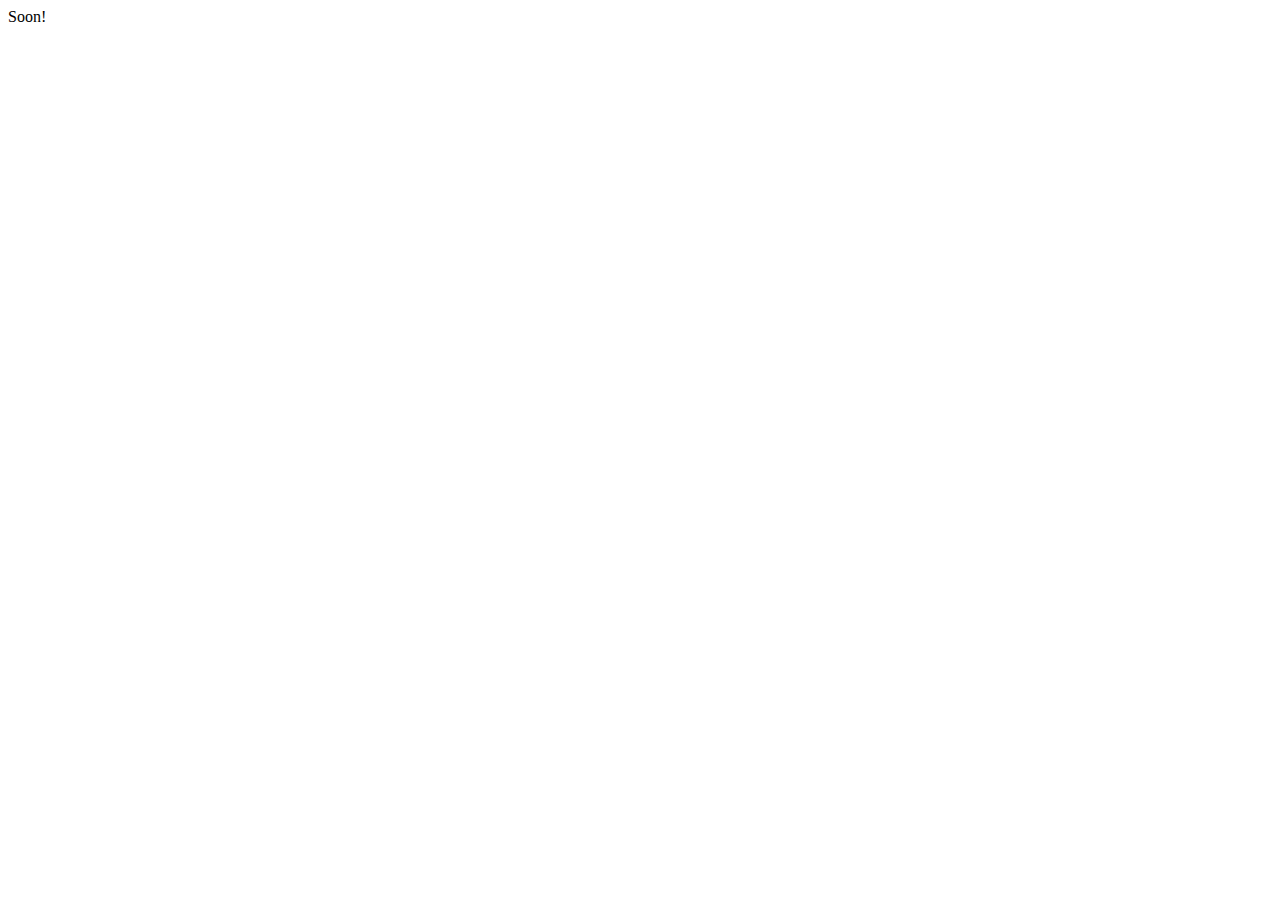
==== index.html @ 0e98734d "Update index.html" ====
<!DOCTYPE html>
<html lang="en">
<!DOCTYPE html>
<html>
<head>
  <title>Rowlit's site v2 - coming soon!</title>
  <link rel="stylesheet" type="text/css" href="https://github.com/rowlit/rowlitsitev2/blob/423e21eac77245bb9932981e52eb19af7de09e4a/styles.css">
</head>
<body>
  <div class="background-image">
    <div class="centered-text">
      <span>Soon!</span>
    </div>
  </div>
</body>
</html>
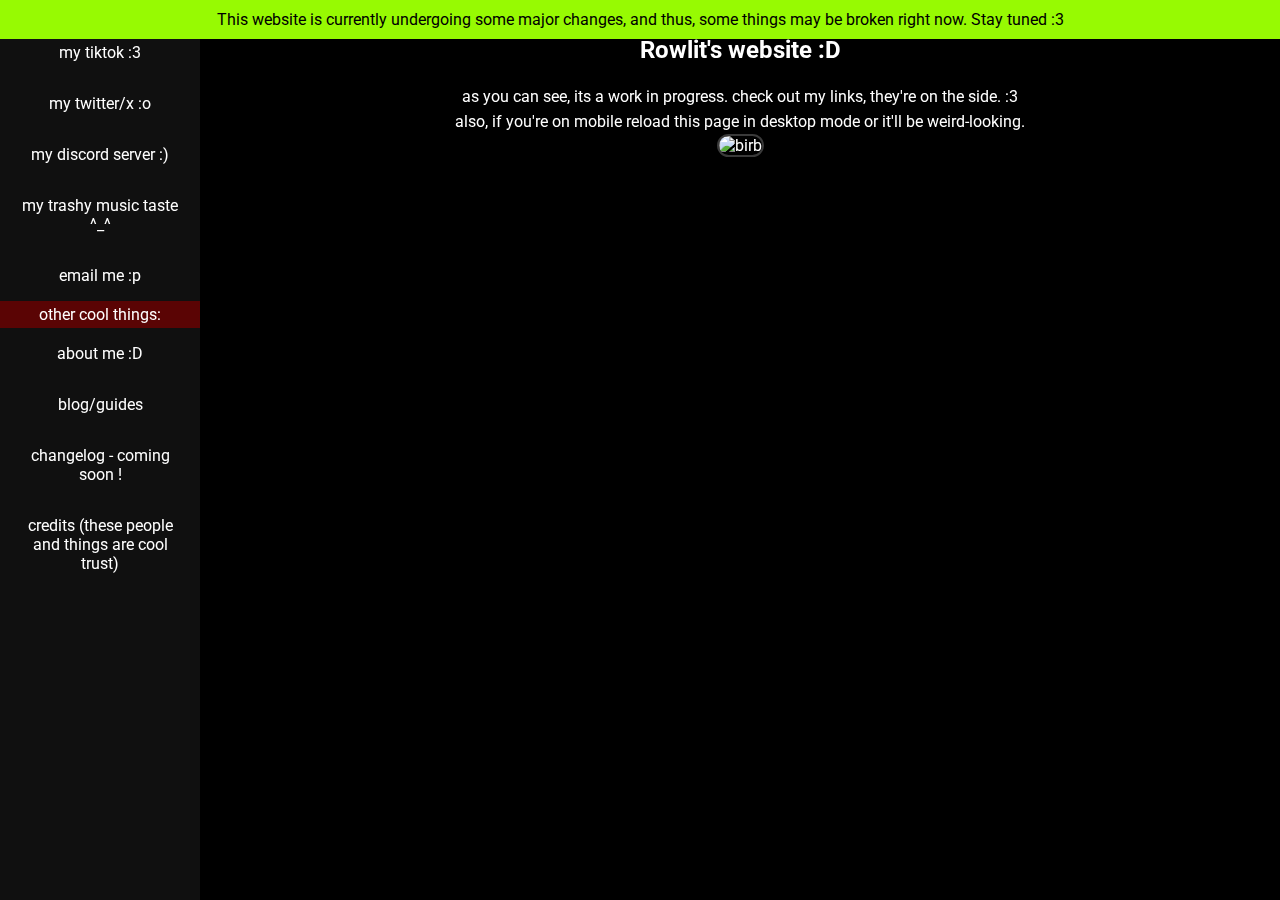
==== commit 70cc3608: "Update index.html" ====
--- a/index.html
+++ b/index.html
@@ -1,16 +1,54 @@
 <!DOCTYPE html>
 <html lang="en">
-<!DOCTYPE html>
-<html>
 <head>
-  <title>Rowlit's site v2 - coming soon!</title>
-  <link rel="stylesheet" type="text/css" href="https://github.com/rowlit/rowlitsitev2/blob/423e21eac77245bb9932981e52eb19af7de09e4a/styles.css">
+  <link rel="icon" href="https://raw.githubusercontent.com/rowlit/trash-website/main/favicon.ico" type="image/x-icon">
+<title>Rowlit's site v2</title>
+<meta charset="utf-8">
+<meta name="viewport" content="width=device-width, initial-scale=1">
+    <link rel="stylesheet" type="text/css" href="./core.css">
+
+  <style>
+    .alert-banner {
+      background-color: #97fa02;
+      color: rgb(0, 0, 0);
+      padding: 10px;
+      text-align: center;
+      font-size: 16px;
+      position: fixed;
+      top: 0;
+      width: 100%;
+      z-index: 1000;
+    }
+
+  </style>
 </head>
 <body>
-  <div class="background-image">
-    <div class="centered-text">
-      <span>Soon!</span>
-    </div>
-  </div>
+
+<div class="alert-banner">
+  This website is currently undergoing some major changes, and thus, some things may be broken right now. Stay tuned :3
+</div>
+</head>
+<body>
+
+<div class="sidenav">
+  <p style="background-color: #5a0404; padding: 4px;">Socials:</p>
+  <a href="https://tiktok.com/@digitalrowlit124">my tiktok :3</a>
+  <a href="https://twitter.com/DigitalRowlit">my twitter/x :o</a>
+  <a href="https://discord.gg/v5ePbQ8Kg2">my discord server :)</a>
+  <a href="https://open.spotify.com/user/957uj0v6bxmuae64nghdo8hwo">my trashy music taste ^_^</a>
+  <a href="mailto:rowlit@byzantine.monster">email me :p</a>
+  <p style="background-color: #5a0404; padding: 4px;">other cool things:</p>
+  <a href="./about.html">about me :D</a>
+  <a href="http://blog.byzantine.monster">blog/guides</a>
+  <a href="./#">changelog - coming soon !</a>
+  <a href="./credits.html">credits (these people and things are cool trust)</a>
+</div>
+
+<div class="content">
+  <h2>Rowlit's website :D</h2>
+  <p>as you can see, its a work in progress. check out my links, they're on the side. :3</p>
+  <p>also, if you're on mobile reload this page in desktop mode or it'll be weird-looking.</p>
+  <img src="https://github.com/rowlit/rowlitsitev2/blob/423e21eac77245bb9932981e52eb19af7de09e4a/img2.jpg?raw=true" alt="birb" style="width:640px;height:480px;border-radius:12px;"> 
+</div>
 </body>
 </html>
--- a/core.css
+++ b/core.css
@@ -0,0 +1,80 @@
+@import url('https://fonts.googleapis.com/css2?family=Roboto&display=swap');
+
+h1 {
+    text-align: center;
+    padding: 3px;
+    margin: 0px;
+}
+
+p {
+    text-align: center;
+    padding: 3px;
+    margin: 0px;
+}
+
+div {
+    text-align: center;
+}
+
+body {
+    margin: 0;
+    font-family: 'Roboto', sans-serif;
+    background-color: #000;
+    color: #fff;
+}
+
+* {
+    box-sizing: border-box;
+}
+
+/* Style the side navigation */
+.sidenav {
+    position: fixed;
+    left: 0px; top: 0px; bottom: 0px;
+    width: 200px;
+    position: fixed;
+    z-index: 1;
+    top: 0;
+    left: 0;
+    background-color: #101010;
+    overflow-x: hidden;
+}
+
+
+/* Side navigation links */
+.sidenav a {
+    color: #fff;
+    padding: 16px;
+    text-decoration: none;
+    display: block;
+    border-radius: 10px;
+    transition: 0.05s;
+}
+
+/* Change color on hover */
+.sidenav a:hover {
+    background-color: #3a3a3a;
+}
+
+/* Style the content */
+.content {
+    position: fixed;
+    left: 200px; right: 0px;
+    bottom: 0px; top: 0px;
+    padding: 16px;
+}
+
+img {
+    border: 2px solid #3a3a3a;
+}
+a {
+    color: #fff;
+}
+
+a:hover {
+    color: #999;
+}
+
+a:active {
+    color: #777;
+}
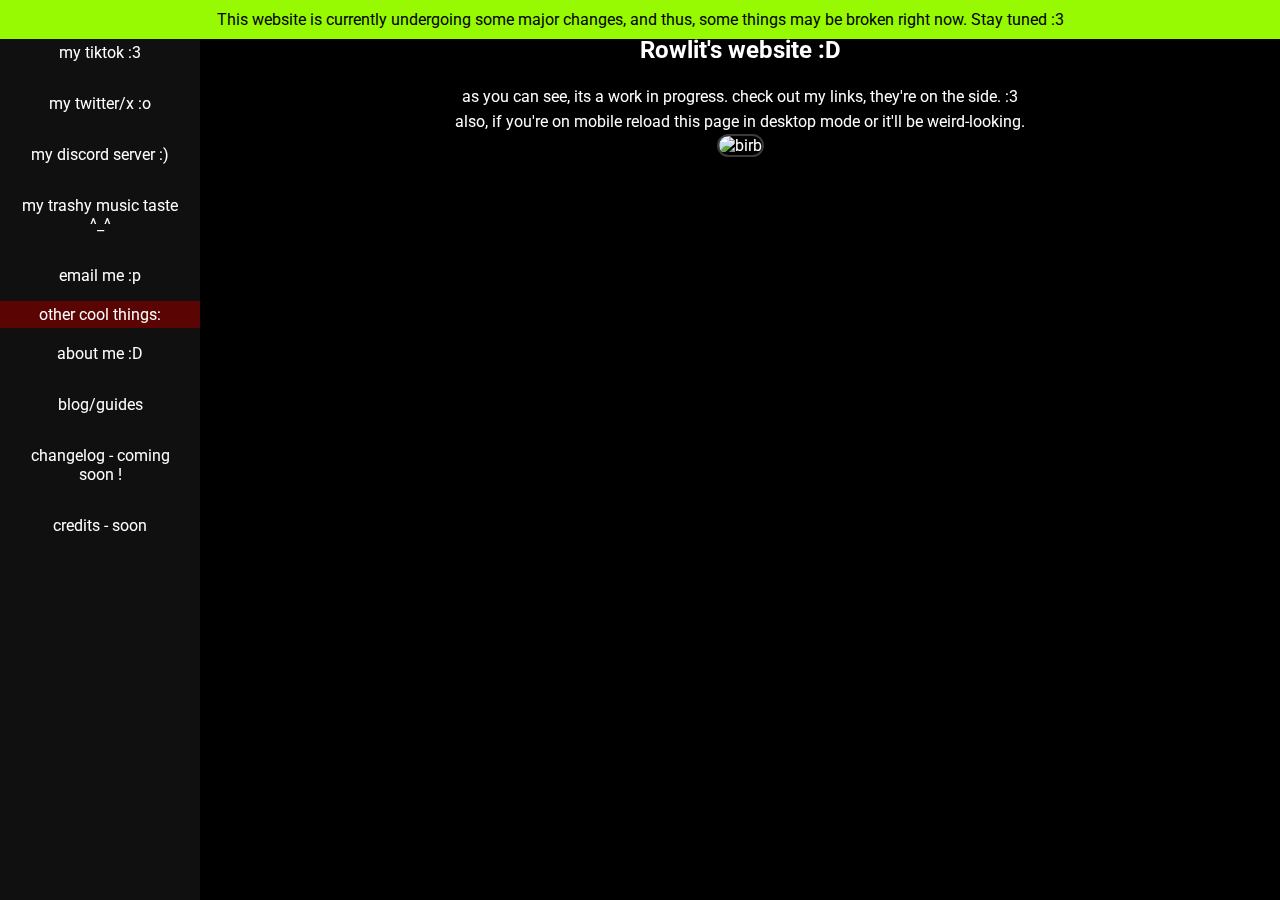
==== commit 0f7e390f: "Update index.html" ====
--- a/index.html
+++ b/index.html
@@ -41,7 +41,7 @@
   <a href="./about.html">about me :D</a>
   <a href="http://blog.byzantine.monster">blog/guides</a>
   <a href="./#">changelog - coming soon !</a>
-  <a href="./credits.html">credits (these people and things are cool trust)</a>
+  <a href="./#">credits - soon</a>
 </div>
 
 <div class="content">
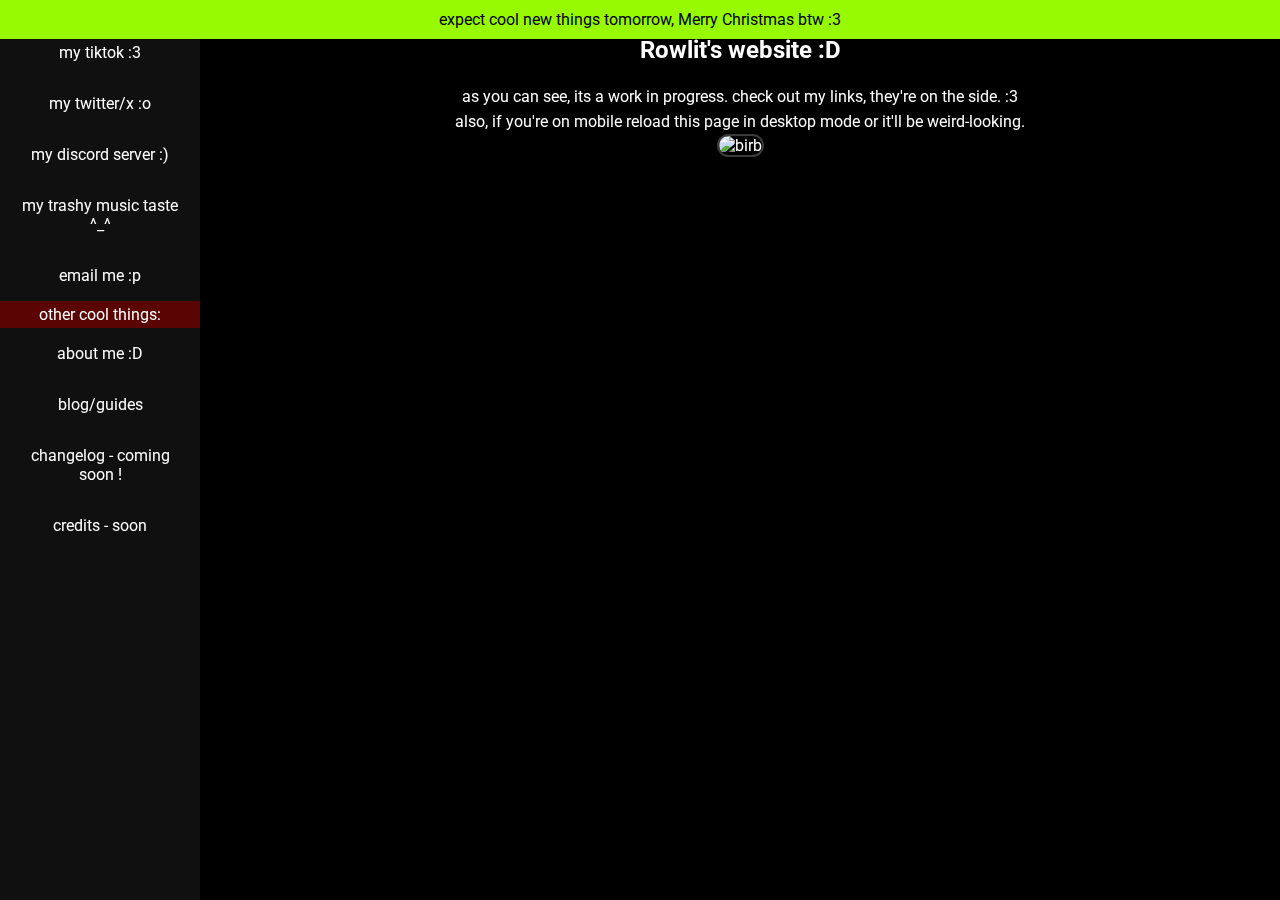
==== commit 161c3865: "Update index.html" ====
--- a/index.html
+++ b/index.html
@@ -25,7 +25,7 @@
 <body>
 
 <div class="alert-banner">
-  This website is currently undergoing some major changes, and thus, some things may be broken right now. Stay tuned :3
+  expect cool new things tomorrow, Merry Christmas btw :3
 </div>
 </head>
 <body>
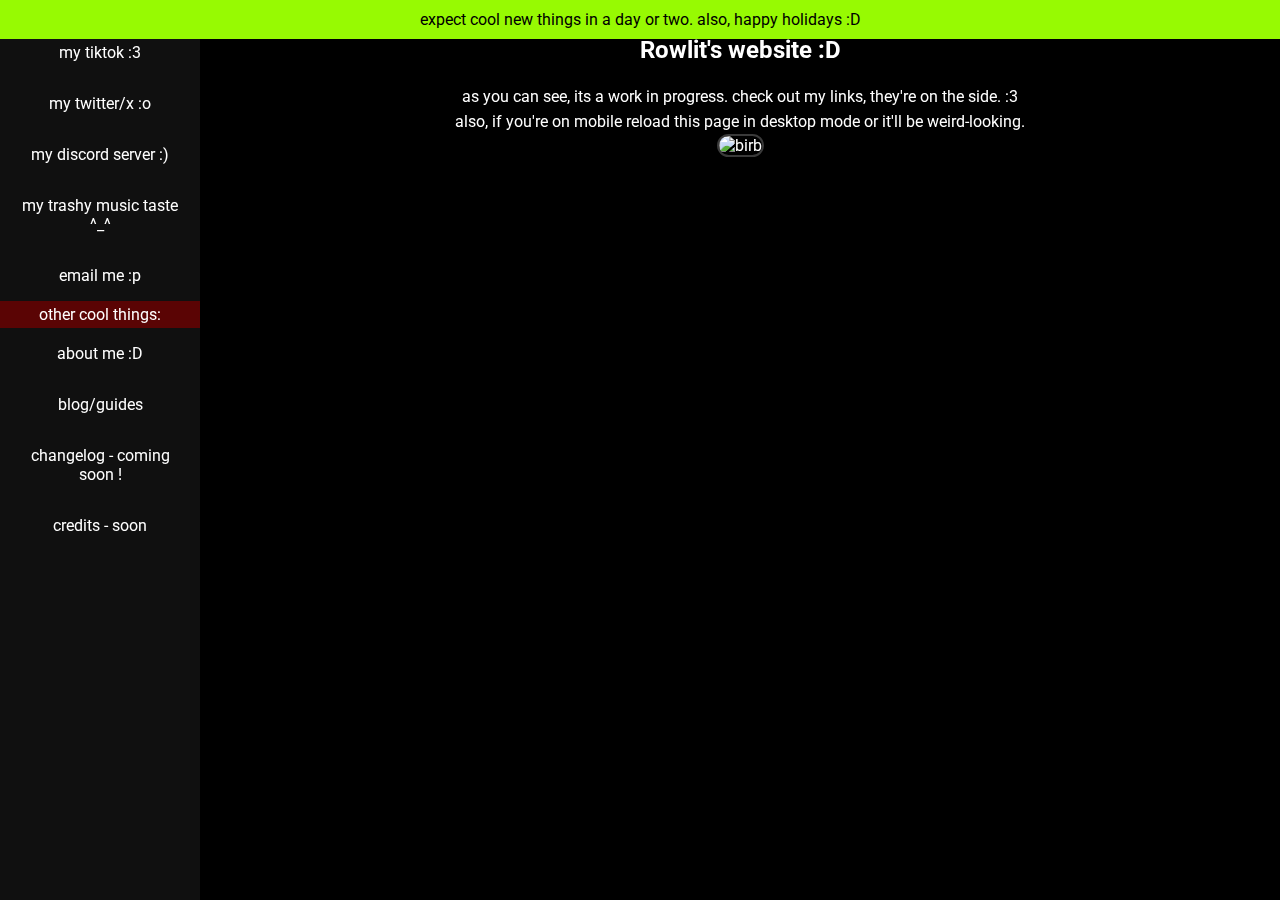
==== commit 4c54b0ba: "Update index.html" ====
--- a/index.html
+++ b/index.html
@@ -25,7 +25,7 @@
 <body>
 
 <div class="alert-banner">
-  expect cool new things tomorrow, Merry Christmas btw :3
+  expect cool new things in a day or two. also, happy holidays :D
 </div>
 </head>
 <body>
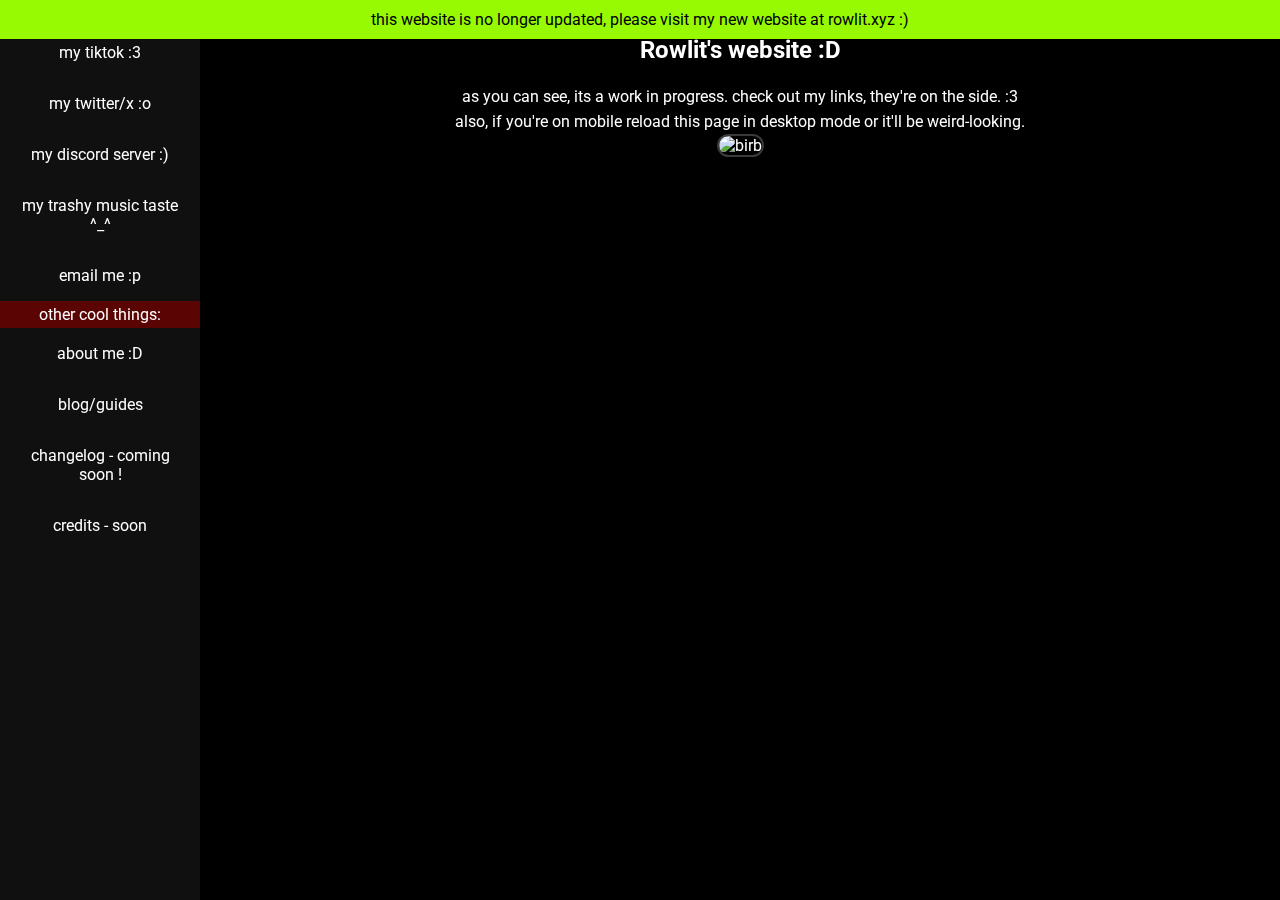
==== commit 0d5b085c: "Update index.html" ====
--- a/index.html
+++ b/index.html
@@ -25,7 +25,7 @@
 <body>
 
 <div class="alert-banner">
-  expect cool new things in a day or two. also, happy holidays :D
+  this website is no longer updated, please visit my new website at rowlit.xyz :)
 </div>
 </head>
 <body>
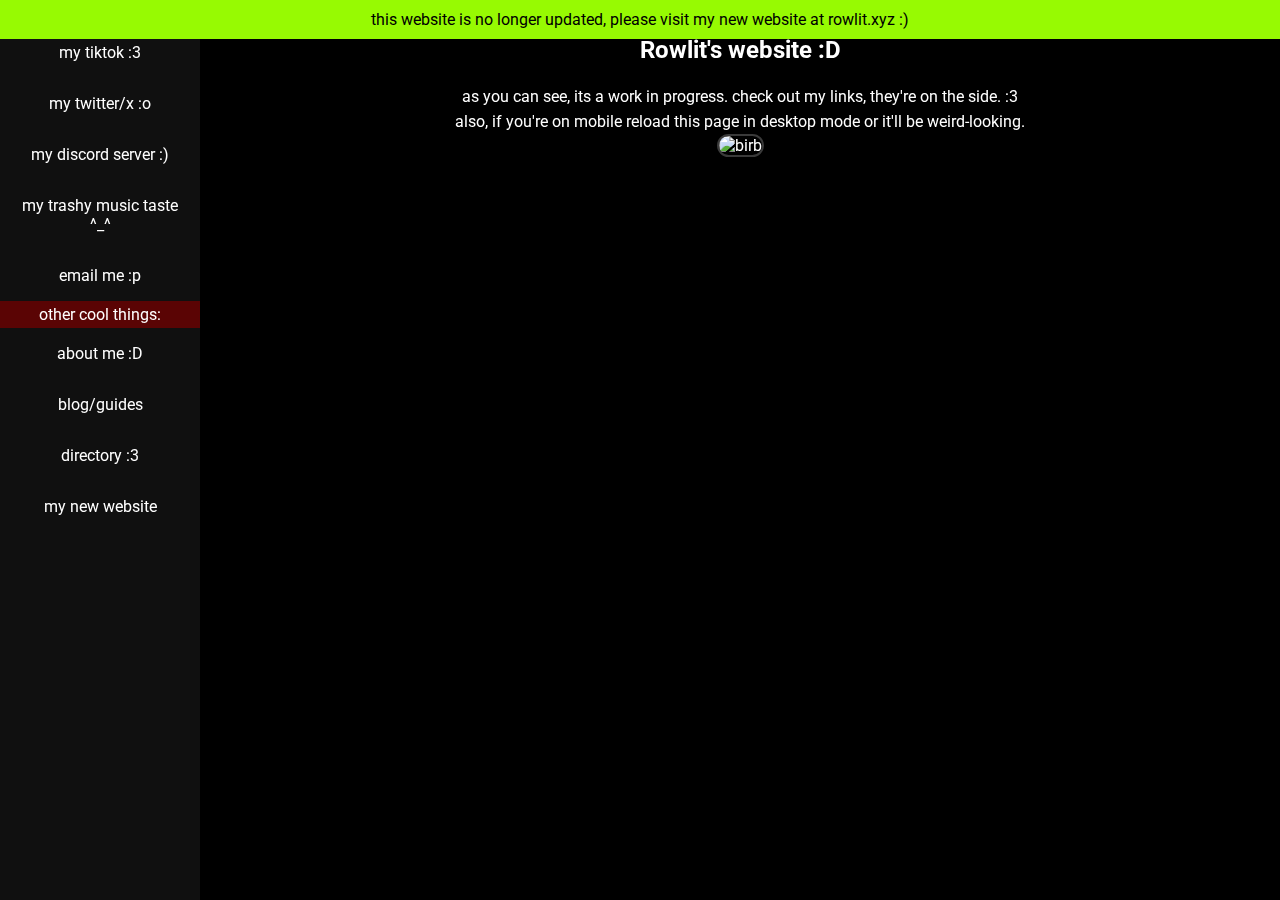
==== commit 000c4197: "Update index.html" ====
--- a/index.html
+++ b/index.html
@@ -40,8 +40,8 @@
   <p style="background-color: #5a0404; padding: 4px;">other cool things:</p>
   <a href="./about.html">about me :D</a>
   <a href="http://blog.byzantine.monster">blog/guides</a>
-  <a href="./#">changelog - coming soon !</a>
-  <a href="./#">credits - soon</a>
+  <a href="./directory.html">directory :3</a>
+  <a href="https://rowlit.xyz">my new website</a>
 </div>
 
 <div class="content">
